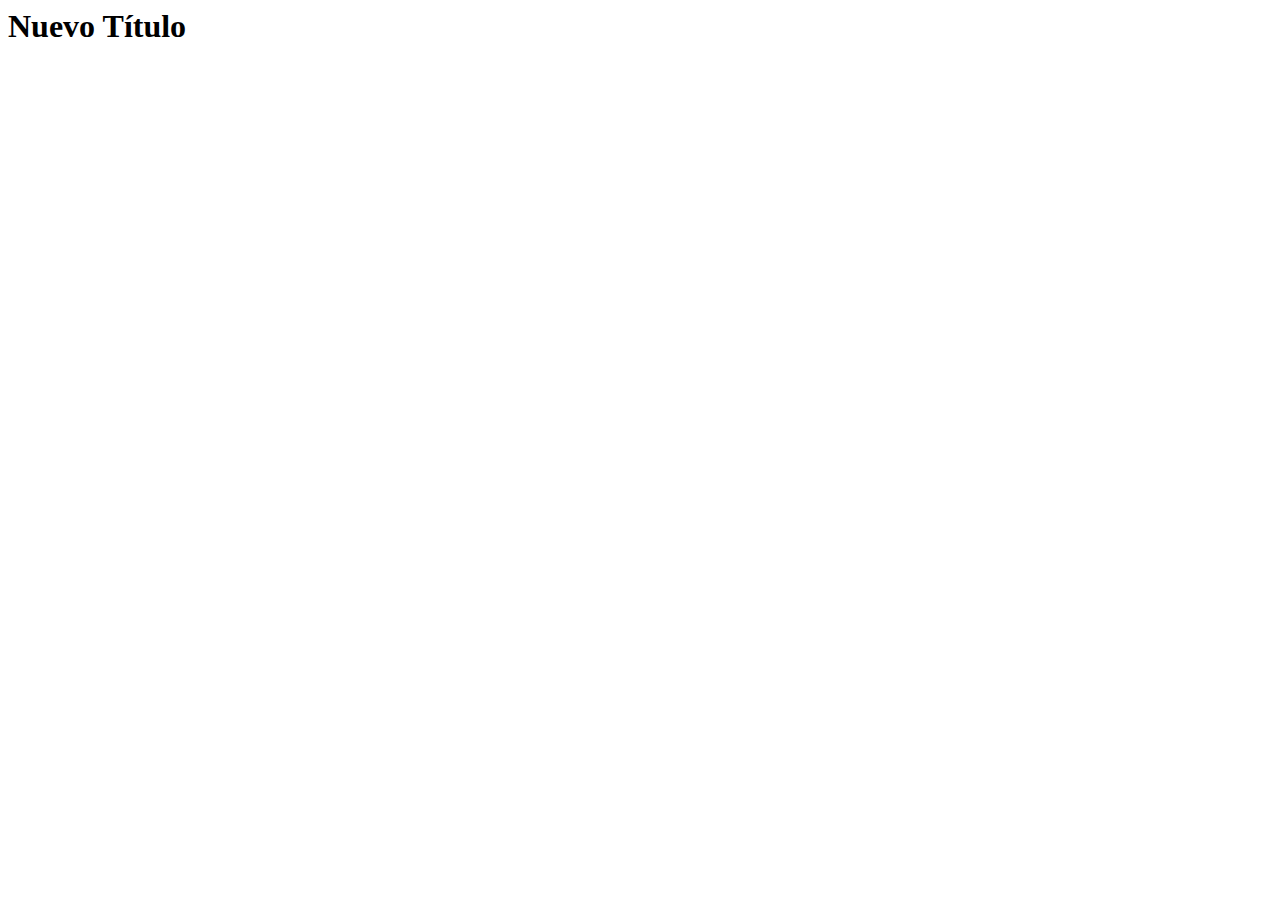
==== francisco.html @ 9bd9885b "HTML Francisco" ====
<html lang="en">
<head>
    <meta charset="UTF-8">
    <meta name="viewport" content="width=device-width, initial-scale=1.0">
    <meta http-equiv="X-UA-Compatible" content="ie=edge">
    <title>Document</title>
</head>
<body>
    <h1>Nuevo Título</h1>
</body>
</html>
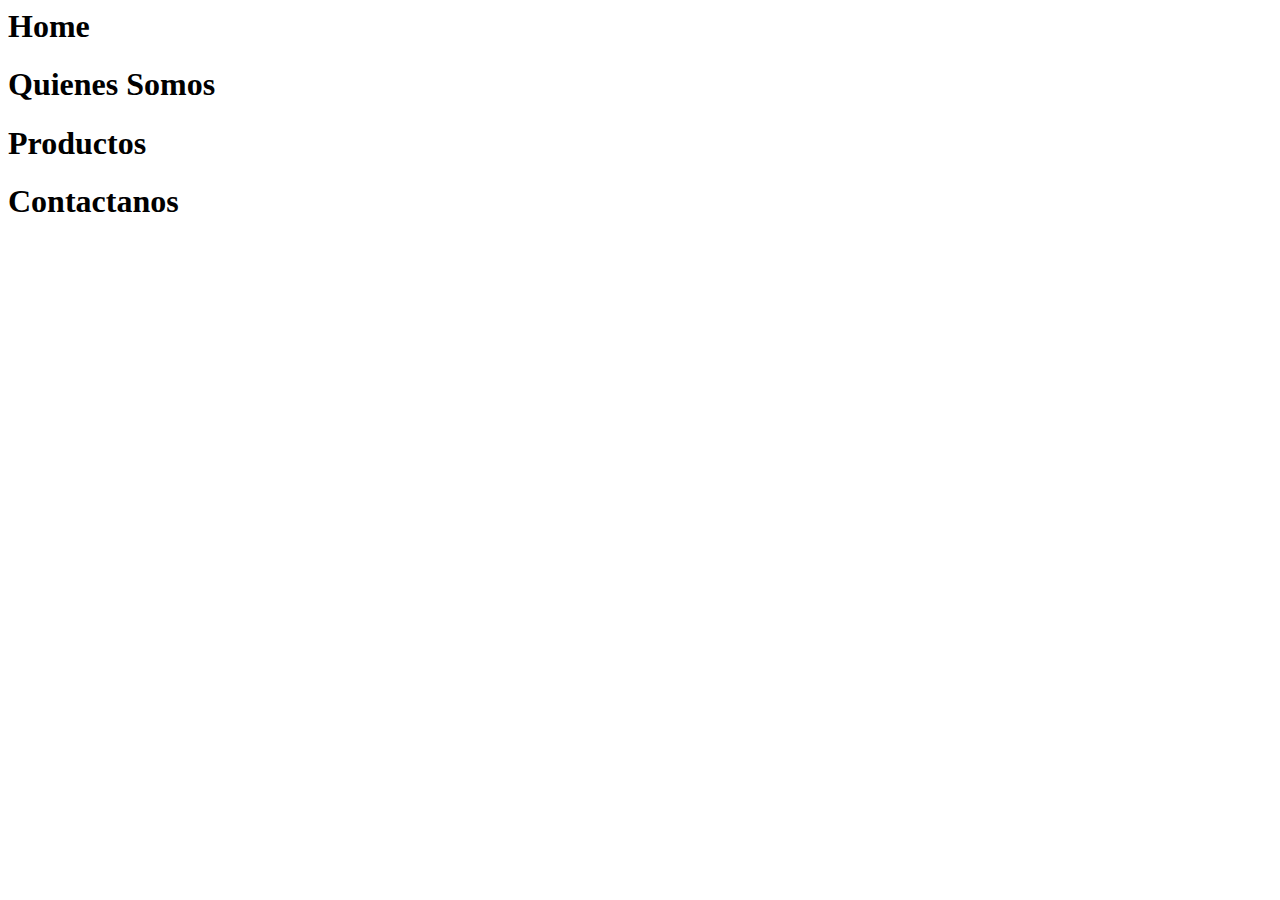
==== commit d232db73: "Agregue nuevos titulos" ====
--- a/francisco.html
+++ b/francisco.html
@@ -6,6 +6,9 @@
     <title>Document</title>
 </head>
 <body>
-    <h1>Nuevo Título</h1>
+    <h1>Home</h1>
+    <h1>Quienes Somos</h1>
+    <h1>Productos</h1>
+    <h1>Contactanos</h1>
 </body>
 </html>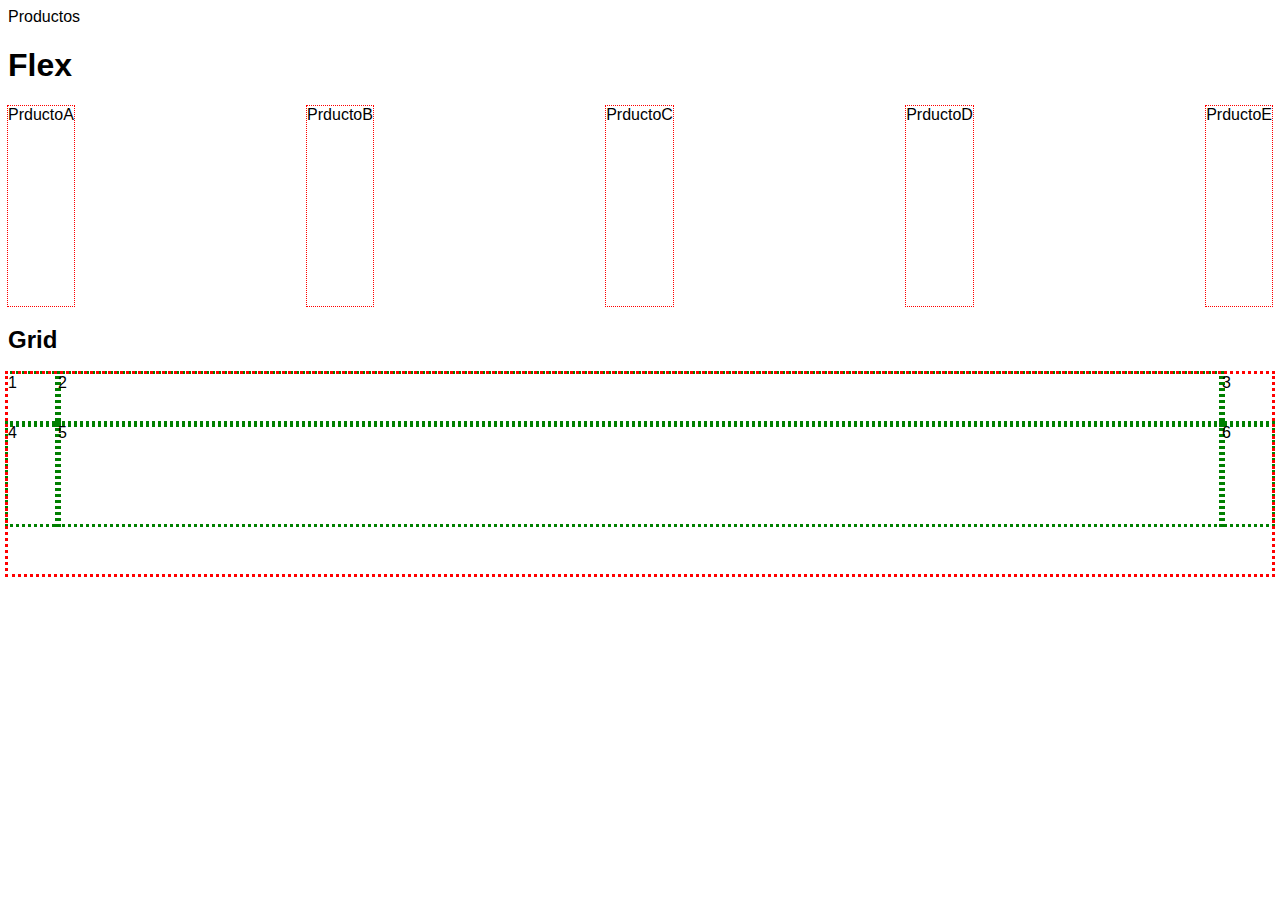
==== commit f3b2140e: "Ejercicio Flex y Grid Francisco" ====
--- a/francisco.html
+++ b/francisco.html
@@ -4,11 +4,29 @@
     <meta name="viewport" content="width=device-width, initial-scale=1.0">
     <meta http-equiv="X-UA-Compatible" content="ie=edge">
     <title>Document</title>
+    <link rel="stylesheet" type="text/css" href="estilosfrancisco.css">
 </head>
+
 <body>
-    <h1>Home</h1>
-    <h1>Quienes Somos</h1>
-    <h1>Productos</h1>
-    <h1>Contactanos</h1>
+    <section>Productos</section>
+    <h1>Flex</h1>
+     <ul>
+        <li>PrductoA</li>
+        <li>PrductoB</li>   
+        <li>PrductoC</li>
+        <li>PrductoD</li>
+        <li>PrductoE</li>
+     </ul>
+     <h2>Grid</h2>
+     <ol>
+         <li>1</li>
+         <li>2</li>
+         <li>3</li>
+         <li>4</li>
+         <li>5</li>
+         <li>6</li>
+     </ol>
+
+
 </body>
 </html>--- a/estilosfrancisco.css
+++ b/estilosfrancisco.css
@@ -0,0 +1,35 @@
+body{
+    font-family: Arial, Helvetica, sans-serif;
+}
+ul li{
+    outline: 1px dotted red;
+    list-style: none;
+    margin: 0;
+    padding: 0;
+}
+ul{
+   display: flex;
+   flex-direction: row;
+   justify-content: space-between;
+   align-items:stretch;
+   flex-wrap: wrap;
+   list-style: none;
+   margin: 0;
+   padding: 0;
+   height: 200px;
+}
+ol{
+    list-style: none;
+    margin: 0;
+    padding: 0;
+    outline: dotted red;
+    display: grid;
+    grid-template-columns: 50px auto 50px;
+    grid-template-rows: 50px 100px 50px;
+}
+ol li{
+    list-style: none;
+    margin: 0;
+    padding: 0;
+    outline: dotted green;
+}